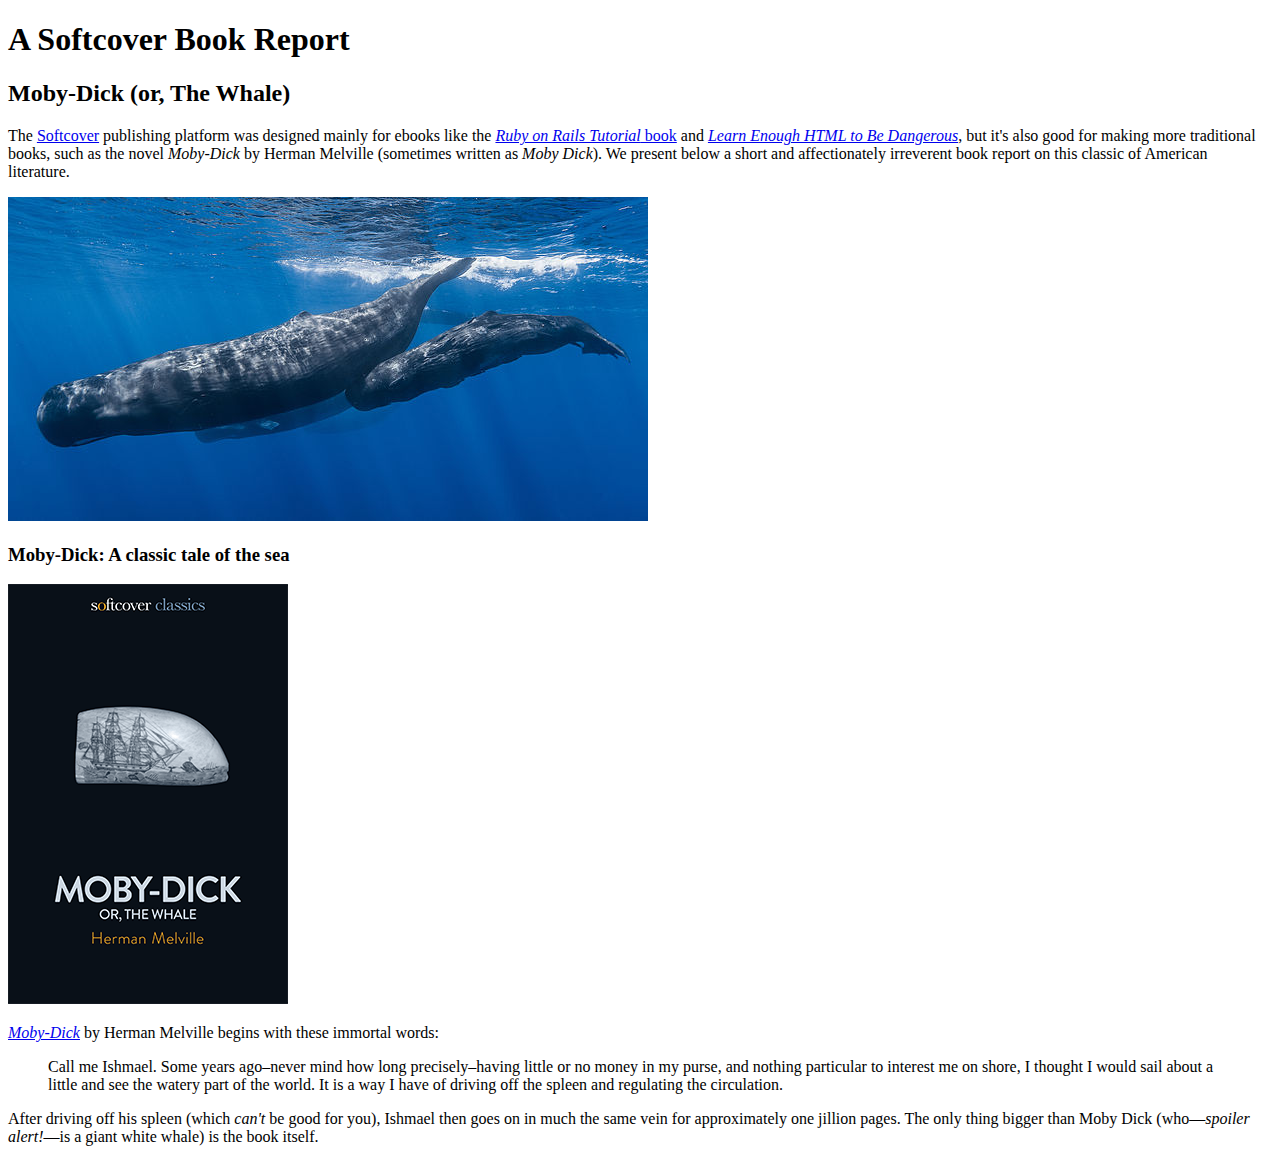
==== moby_dick.html @ 98af53c5 "Add moby dick page and update html structure on tags page" ====
<!DOCTYPE html>
<html lang="en">
<head>
    <meta charset="UTF-8">
    <meta http-equiv="X-UA-Compatible" content="IE=edge">
    <meta name="viewport" content="width=device-width, initial-scale=1.0">
    <title>Moby Dick</title>
</head>
 <body>
    <!-- much here to be styled. Will do so in last section -->
    <header>
        <h1>A Softcover Book Report</h1>
        <h2>Moby-Dick (or, The Whale)</h2>
    </header>

    <div>
        <p>
            The <a href="https://www.softcover.io/">Softcover</a> publishing platform
            was designed mainly for ebooks like the
            <a href="https://railstutorial.org/book"><em>Ruby on Rails Tutorial</em>
            book</a> and <a href="https://learnenough.com/html"><em>Learn Enough
            HTML to Be Dangerous</em></a>, but it's also good for making more
            traditional books, such as the novel <em>Moby-Dick</em> by Herman
            Melville (sometimes written as <em>Moby Dick</em>). We present below a
            short and affectionately irreverent book report on this classic of
            American literature. 
        </p>
    </div>

    <a href="https://commons.wikimedia.org/wiki/File:Sperm_whale_pod.jpg">
        <img src="images/sperm_whales.jpg" alt="sperm whale">
      </a>
     
    <div>

        <h3>Moby-Dick: A classic tale of the sea</h3>

      <a href="https://www.softcover.io/read/6070fb03/moby-dick"
         target="_blank" rel="noopener">
        <img src="images/moby_dick.png" alt="Moby Dick">
      </a>

      <p>
        <a href="https://www.softcover.io/read/6070fb03/moby-dick"
           target="_blank" rel="noopener">
          <em>Moby-Dick</em></a>
          by Herman Melville begins with these immortal words:
      </p>

      <blockquote>
        <p>
          <span>Call me Ishmael.</span> Some years ago–never mind how long
          precisely–having little or no money in my purse, and nothing
          particular to interest me on shore, I thought I would sail about a
          little and see the watery part of the world. It is a way I have of
          driving off the spleen and regulating the circulation.
        </p>
      </blockquote>

      <p>
        After driving off his spleen (which <em>can't</em> be good for you),
        Ishmael then goes on in much the same vein for approximately one jillion pages. The only thing bigger than Moby Dick (who—<em>spoiler alert!</em>—is a giant white whale) is the book itself.
      </p>
    </div>
 </body>
</html>
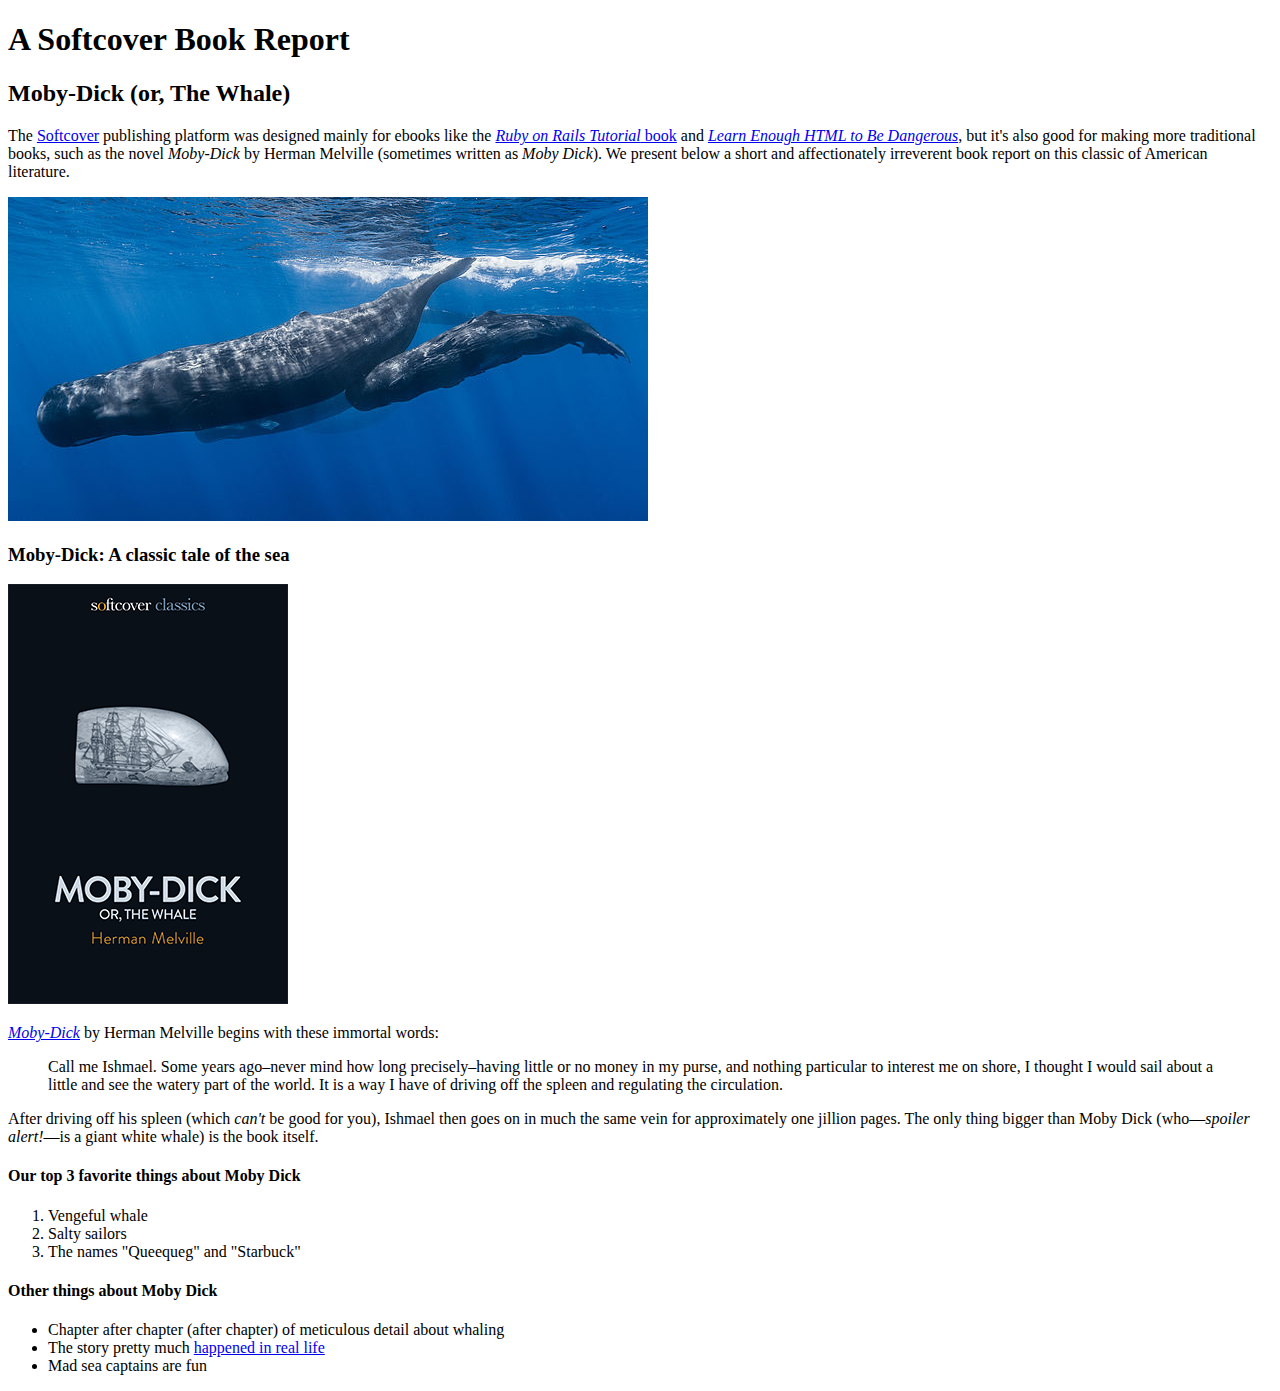
==== commit 82af8131: "Ad list to moby dick page" ====
--- a/moby_dick.html
+++ b/moby_dick.html
@@ -61,6 +61,29 @@
         After driving off his spleen (which <em>can't</em> be good for you),
         Ishmael then goes on in much the same vein for approximately one jillion pages. The only thing bigger than Moby Dick (who—<em>spoiler alert!</em>—is a giant white whale) is the book itself.
       </p>
+
+      <h4>Our top 3 favorite things about Moby Dick</h4>
+
+      <ol>
+        <li>Vengeful whale</li>
+        <li>Salty sailors</li>
+        <li>The names "Queequeg" and "Starbuck"</li>
+      </ol>
+
+      <h4>Other things about Moby Dick</h4>
+
+      <ul>
+        <li>
+          Chapter after chapter (after chapter) of meticulous detail about whaling
+        </li>
+        <li>
+          The story pretty much
+          <a href="https://en.wikipedia.org/wiki/Essex_(whaleship)"
+            target="_blank" rel="noopener">happened in real life</a>
+        </li>
+        <li>Mad sea captains are fun</li>
+      </ul>
+      
     </div>
  </body>
 </html>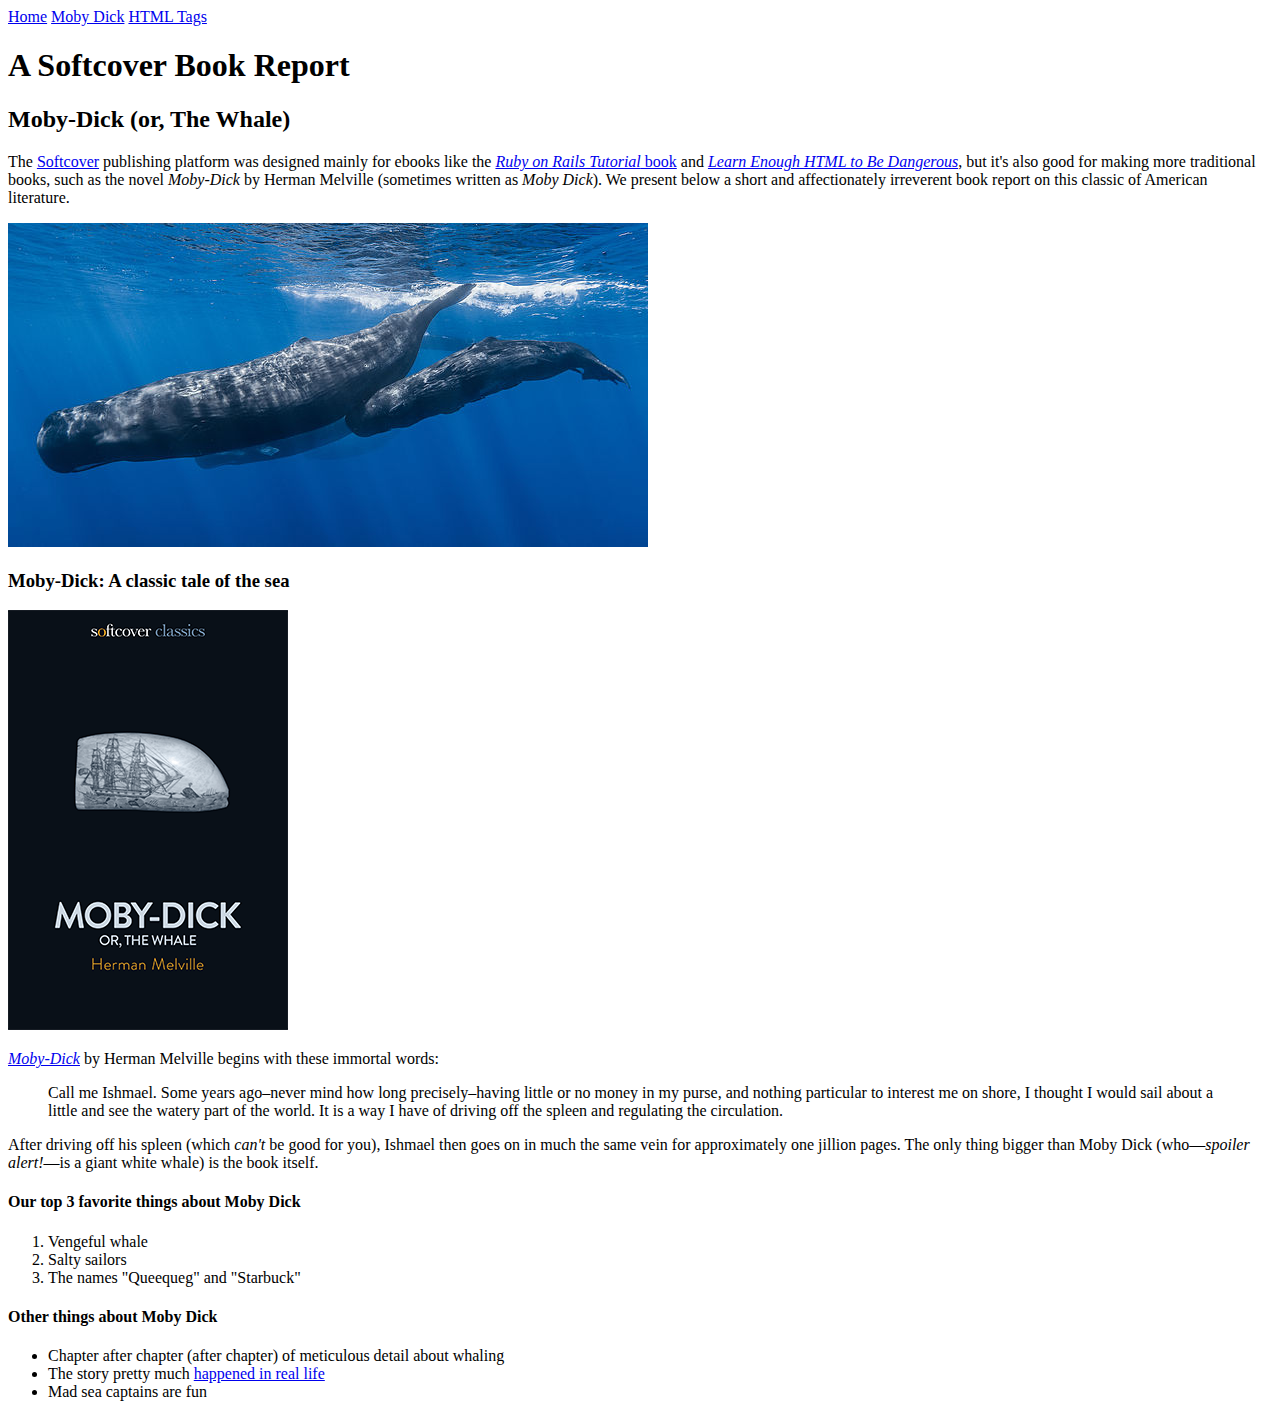
==== commit 6dddd0ec: "Add menu" ====
--- a/moby_dick.html
+++ b/moby_dick.html
@@ -8,6 +8,12 @@
 </head>
  <body>
     <!-- much here to be styled. Will do so in last section -->
+    <div>
+      <a href="index.html">Home</a>
+      <a href="moby_dick.html">Moby Dick</a>
+      <a href="tags.html">HTML Tags</a>
+    </div>
+    
     <header>
         <h1>A Softcover Book Report</h1>
         <h2>Moby-Dick (or, The Whale)</h2>
@@ -83,7 +89,7 @@
         </li>
         <li>Mad sea captains are fun</li>
       </ul>
-      
+
     </div>
  </body>
 </html>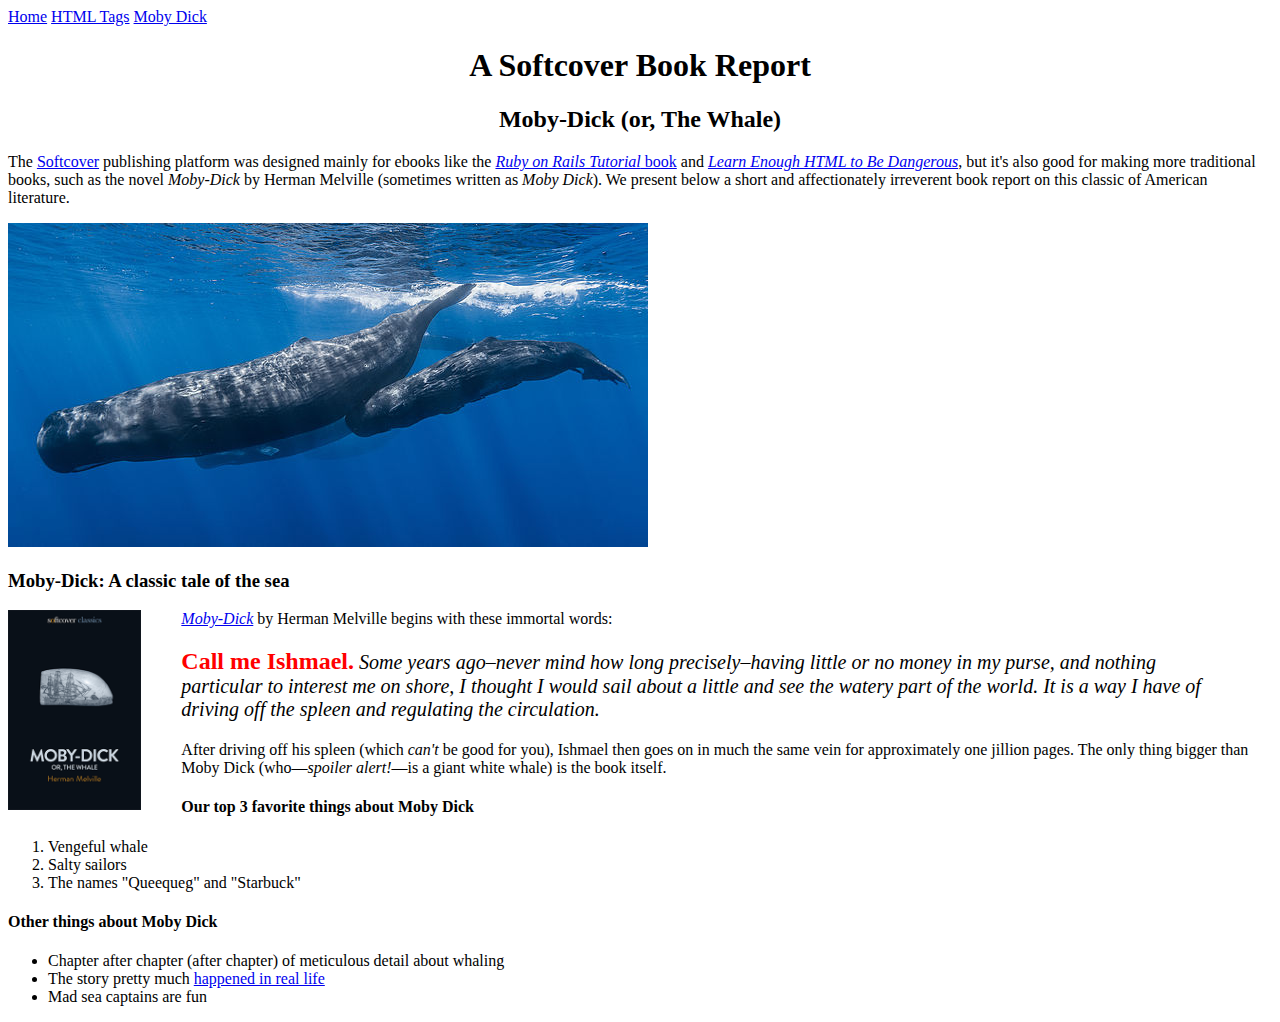
==== commit 2d583f33: "Add style" ====
--- a/moby_dick.html
+++ b/moby_dick.html
@@ -7,16 +7,16 @@
     <title>Moby Dick</title>
 </head>
  <body>
-    <!-- much here to be styled. Will do so in last section -->
-    <div>
+
+  <div>
       <a href="index.html">Home</a>
+      <a href="tags.html">HTML Tags</a>
       <a href="moby_dick.html">Moby Dick</a>
-      <a href="tags.html">HTML Tags</a>
-    </div>
-    
+  </div>
+
     <header>
-        <h1>A Softcover Book Report</h1>
-        <h2>Moby-Dick (or, The Whale)</h2>
+        <h1 style="text-align: center;">A Softcover Book Report</h1>
+        <h2 style="text-align: center;">Moby-Dick (or, The Whale)</h2>
     </header>
 
     <div>
@@ -43,7 +43,7 @@
 
       <a href="https://www.softcover.io/read/6070fb03/moby-dick"
          target="_blank" rel="noopener">
-        <img src="images/moby_dick.png" alt="Moby Dick">
+        <img src="images/moby_dick.png" alt="Moby Dick" height="200px" style="float: left; margin: 0 40px 0 0;">
       </a>
 
       <p>
@@ -53,9 +53,9 @@
           by Herman Melville begins with these immortal words:
       </p>
 
-      <blockquote>
+      <blockquote style="font-style: italic; font-size: 20px;"> 
         <p>
-          <span>Call me Ishmael.</span> Some years ago–never mind how long
+          <span style="font-style: normal; font-size: 24px; font-weight: bold; color: #f00;">Call me Ishmael.</span> Some years ago–never mind how long
           precisely–having little or no money in my purse, and nothing
           particular to interest me on shore, I thought I would sail about a
           little and see the watery part of the world. It is a way I have of
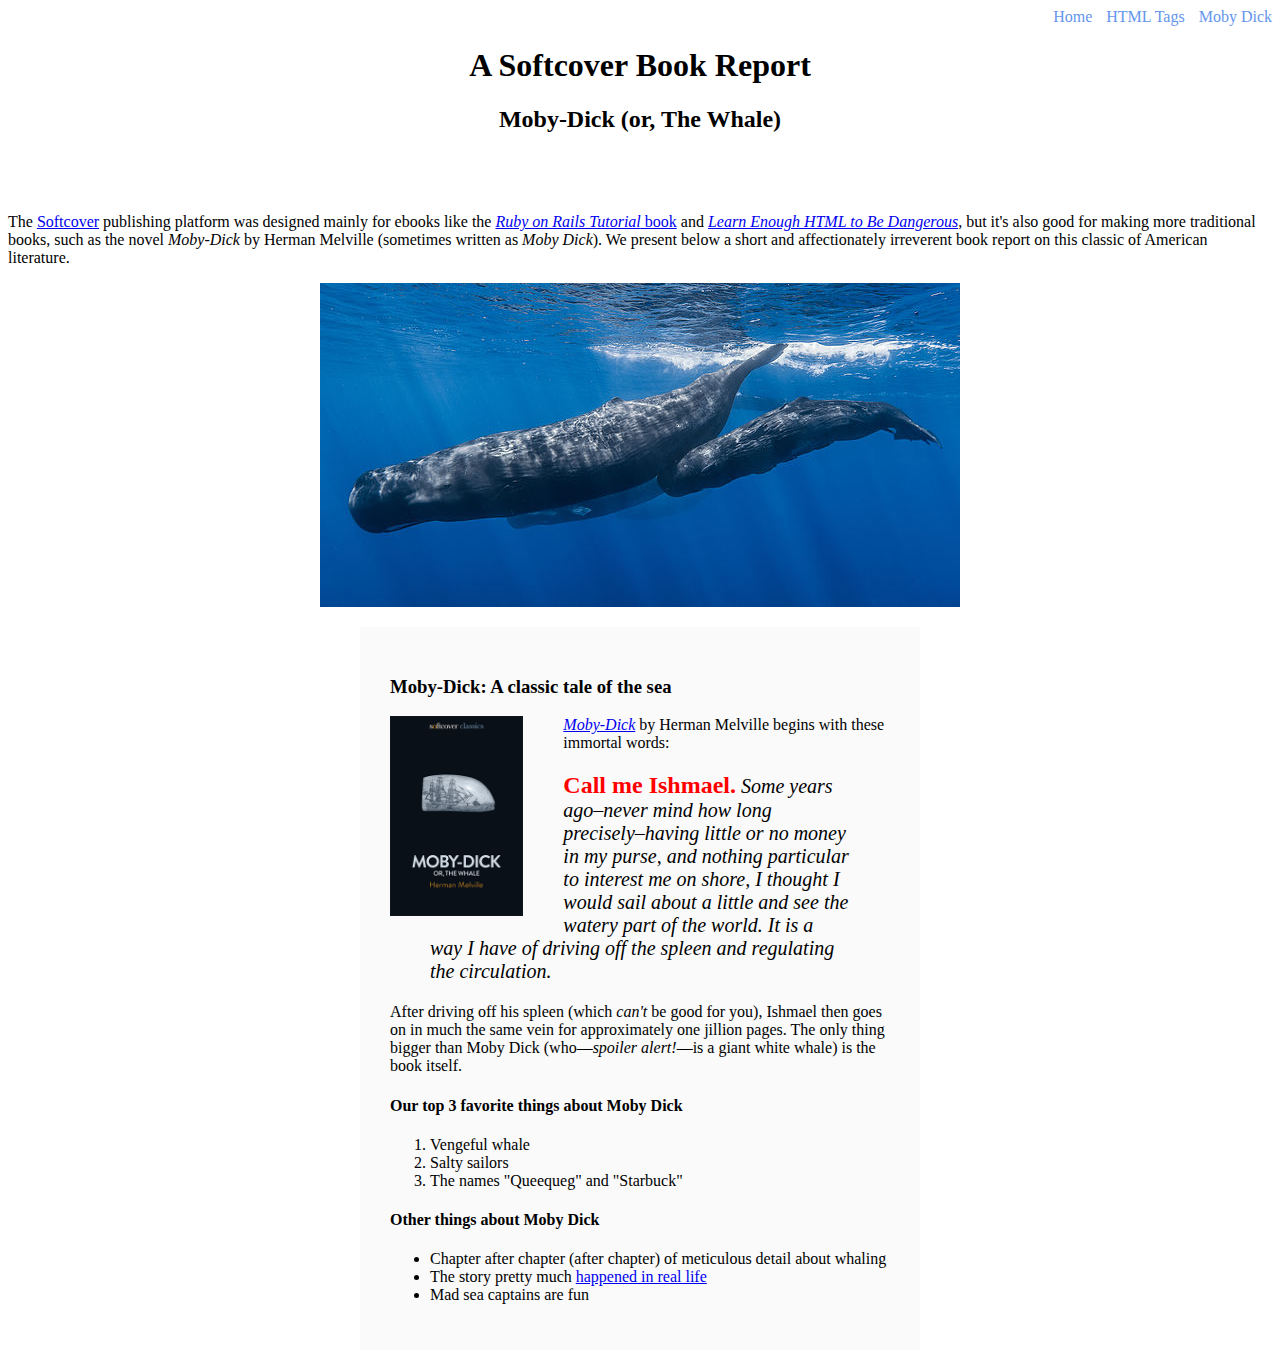
==== commit e58ab320: "Add style to menu and add new table on tag page" ====
--- a/moby_dick.html
+++ b/moby_dick.html
@@ -8,15 +8,15 @@
 </head>
  <body>
 
-  <div>
-      <a href="index.html">Home</a>
-      <a href="tags.html">HTML Tags</a>
-      <a href="moby_dick.html">Moby Dick</a>
+  <div style="text-align:right;">
+    <a href="index.html" style="text-decoration: none; color: cornflowerblue;">Home</a>
+    <a href="tags.html" style="margin: 0 0 0 10px; text-decoration: none; color: cornflowerblue;">HTML Tags</a>
+    <a href="moby_dick.html" style="margin: 0 0 0 10px; text-decoration: none; color: cornflowerblue;">Moby Dick</a>
   </div>
 
-    <header>
-        <h1 style="text-align: center;">A Softcover Book Report</h1>
-        <h2 style="text-align: center;">Moby-Dick (or, The Whale)</h2>
+    <header style="text-align: center; margin: 0 0 80px 0;">
+        <h1>A Softcover Book Report</h1>
+        <h2>Moby-Dick (or, The Whale)</h2>
     </header>
 
     <div>
@@ -34,16 +34,17 @@
     </div>
 
     <a href="https://commons.wikimedia.org/wiki/File:Sperm_whale_pod.jpg">
-        <img src="images/sperm_whales.jpg" alt="sperm whale">
+        <img src="images/sperm_whales.jpg" alt="sperm whale" style="display: block; margin: 0 auto;">
       </a>
      
-    <div>
+    <div style="width: 500px; margin: 20px auto; padding: 30px; background-color: #fafafa;">
 
         <h3>Moby-Dick: A classic tale of the sea</h3>
 
       <a href="https://www.softcover.io/read/6070fb03/moby-dick"
          target="_blank" rel="noopener">
-        <img src="images/moby_dick.png" alt="Moby Dick" height="200px" style="float: left; margin: 0 40px 0 0;">
+        <img src="images/moby_dick.png" alt="Moby Dick" height="200px" 
+        style="float: left; margin: 0 40px 0 0;">
       </a>
 
       <p>
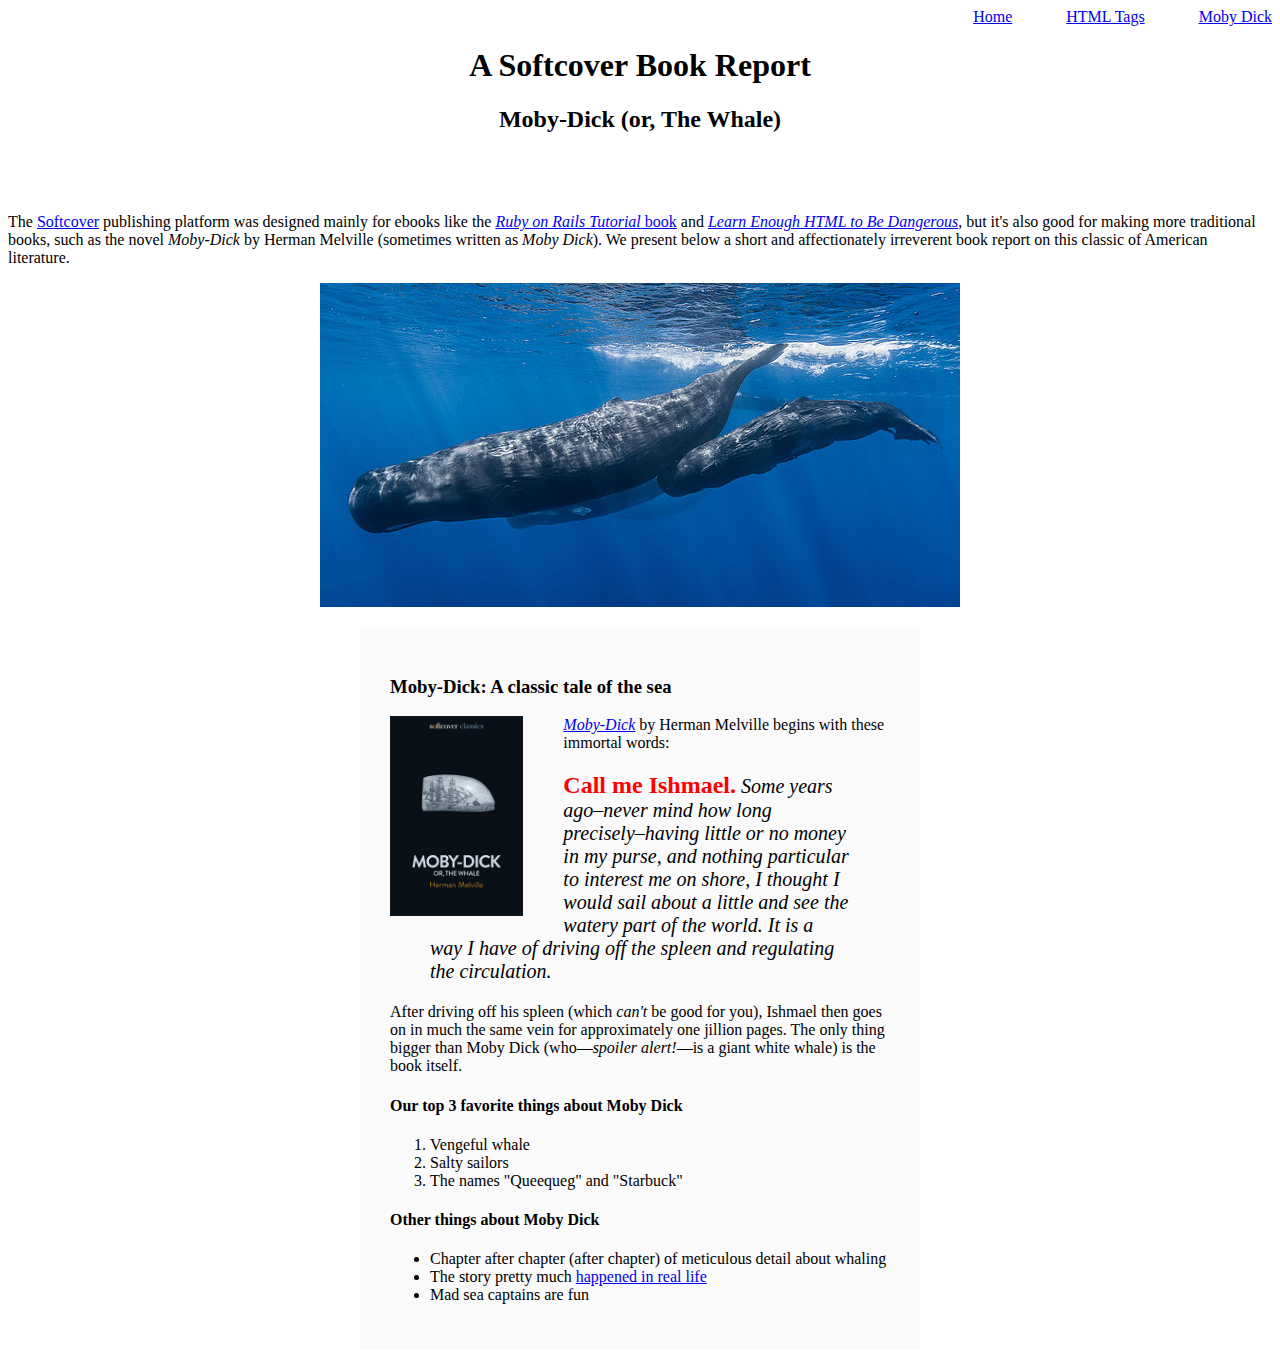
==== commit e94845dd: "Inline styles added onto stylesheet for each page" ====
--- a/moby_dick.html
+++ b/moby_dick.html
@@ -4,14 +4,15 @@
     <meta charset="UTF-8">
     <meta http-equiv="X-UA-Compatible" content="IE=edge">
     <meta name="viewport" content="width=device-width, initial-scale=1.0">
+    <link rel="stylesheet" href="css/main.css">
     <title>Moby Dick</title>
 </head>
  <body>
 
-  <div style="text-align:right;">
-    <a href="index.html" style="text-decoration: none; color: cornflowerblue;">Home</a>
-    <a href="tags.html" style="margin: 0 0 0 10px; text-decoration: none; color: cornflowerblue;">HTML Tags</a>
-    <a href="moby_dick.html" style="margin: 0 0 0 10px; text-decoration: none; color: cornflowerblue;">Moby Dick</a>
+  <div class="nav-menu">
+    <a href="index.html">Home</a>
+    <a href="tags.html" class="nav-spacing">HTML Tags</a>
+    <a href="moby_dick.html" class="nav-spacing">Moby Dick</a>
   </div>
 
     <header style="text-align: center; margin: 0 0 80px 0;">
--- a/css/main.css
+++ b/css/main.css
@@ -0,0 +1,12 @@
+
+.nav-spacing {
+      margin-left: 50px;
+    }
+
+.nav-menu {
+      text-align: right;
+    }
+
+.image-link {
+  text-decoration: none;
+}